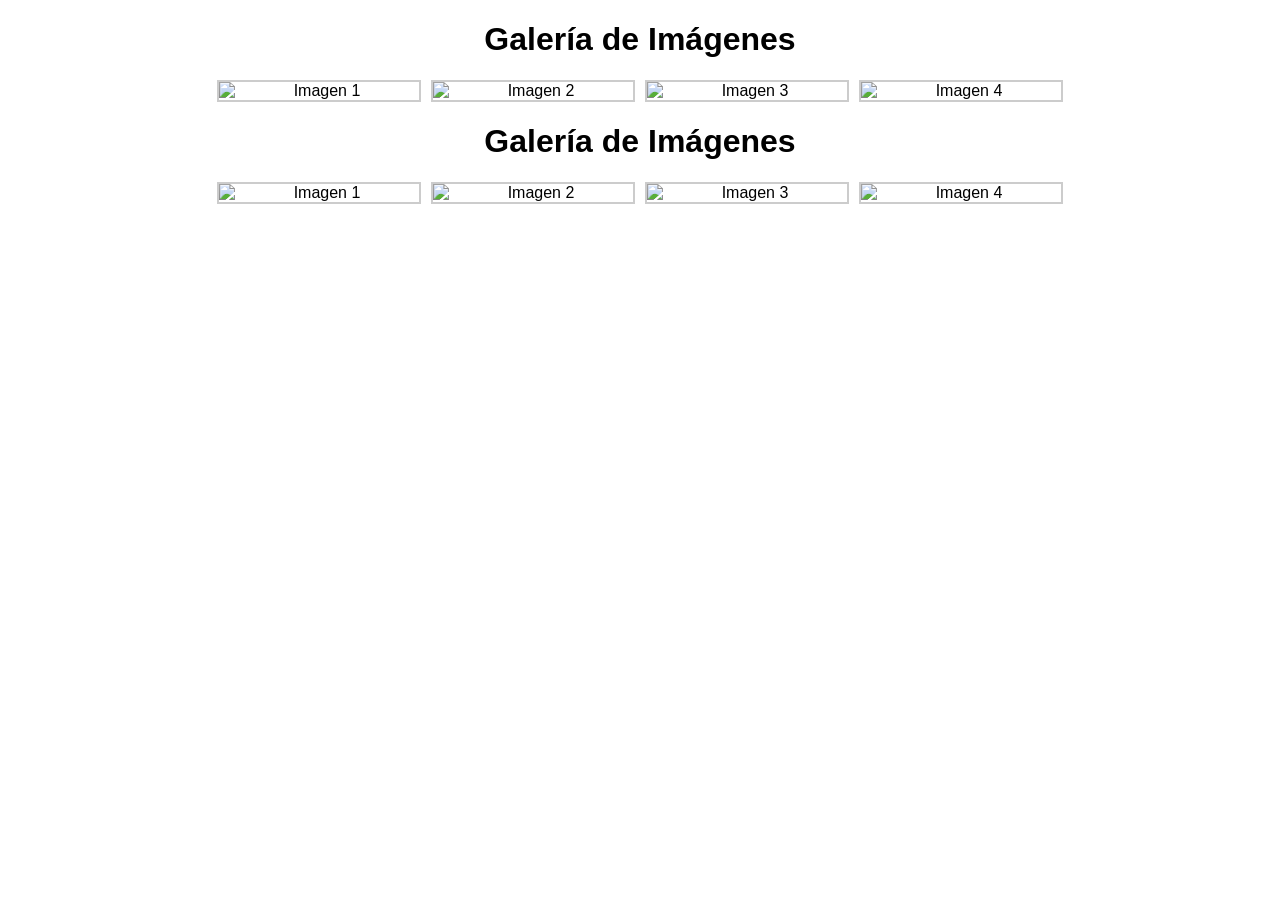
==== modules/HttpServer/www/index.html @ f837982d "implementación de logs" ====
<!DOCTYPE html>
<html lang="en">
<head>
    <meta charset="UTF-8">
    <title>Galería modificada</title>
    <style>
        body {
            font-family: Arial, sans-serif;
            text-align: center;
        }
        .galeria {
            display: flex;
            flex-wrap: wrap;
            justify-content: center;
            gap: 10px;
        }
        .galeria img {
            width: 200px;
            height: auto;
            border: 2px solid #ccc;
        }
    </style>
</head>
<body>

    <h1>Galería de Imágenes</h1>

    <div class="galeria">
        <img src="/img/img1.jpg" alt="Imagen 1">
        <img src="/img/img2.jpg" alt="Imagen 2">
        <img src="/img/img3.jpg" alt="Imagen 3">
        <img src="/img/img4.jpg" alt="Imagen 4">
    </div>

</body>
</html><!DOCTYPE html>
<html lang="en">
<head>
    <meta charset="UTF-8">
    <title>Galería modificada</title>
    <style>
        body {
            font-family: Arial, sans-serif;
            text-align: center;
        }
        .galeria {
            display: flex;
            flex-wrap: wrap;
            justify-content: center;
            gap: 10px;
        }
        .galeria img {
            width: 200px;
            height: auto;
            border: 2px solid #ccc;
        }
    </style>
</head>
<body>

    <h1>Galería de Imágenes</h1>

    <div class="galeria">
        <img src="/img/img1.jpg" alt="Imagen 1">
        <img src="/img/img2.jpg" alt="Imagen 2">
        <img src="/img/img3.jpg" alt="Imagen 3">
        <img src="/img/img4.jpg" alt="Imagen 4">
    </div>

</body>
</html>
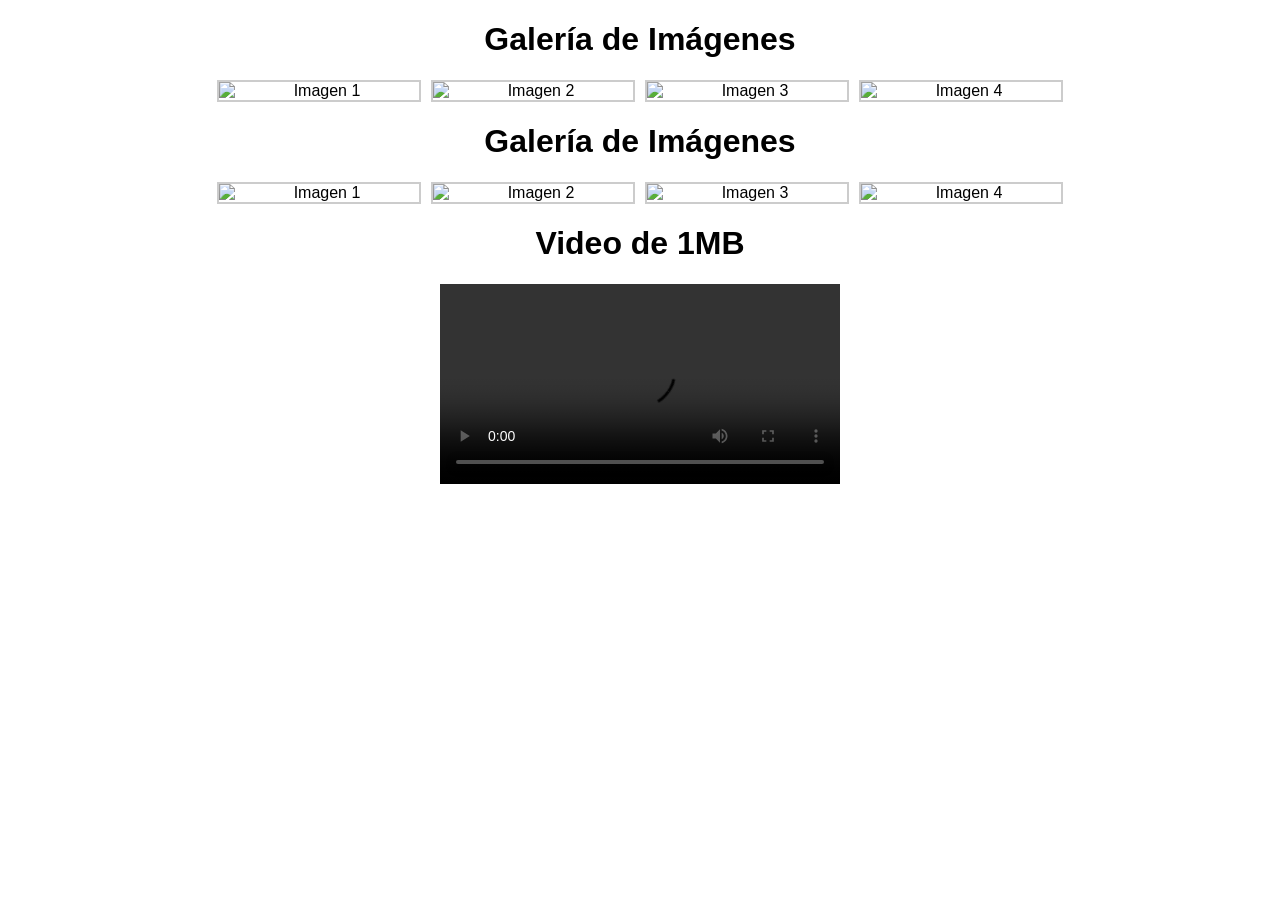
==== commit 89446663: "Merge http-server with dev" ====
--- a/modules/HttpServer/www/index.html
+++ b/modules/HttpServer/www/index.html
@@ -66,6 +66,10 @@
         <img src="/img/img3.jpg" alt="Imagen 3">
         <img src="/img/img4.jpg" alt="Imagen 4">
     </div>
+    <h1>Video de 1MB</h1>
+    <video width="400" controls>
+        <source src="video/video.mp4" type="video/mp4">
+    </video>
 
 </body>
 </html>
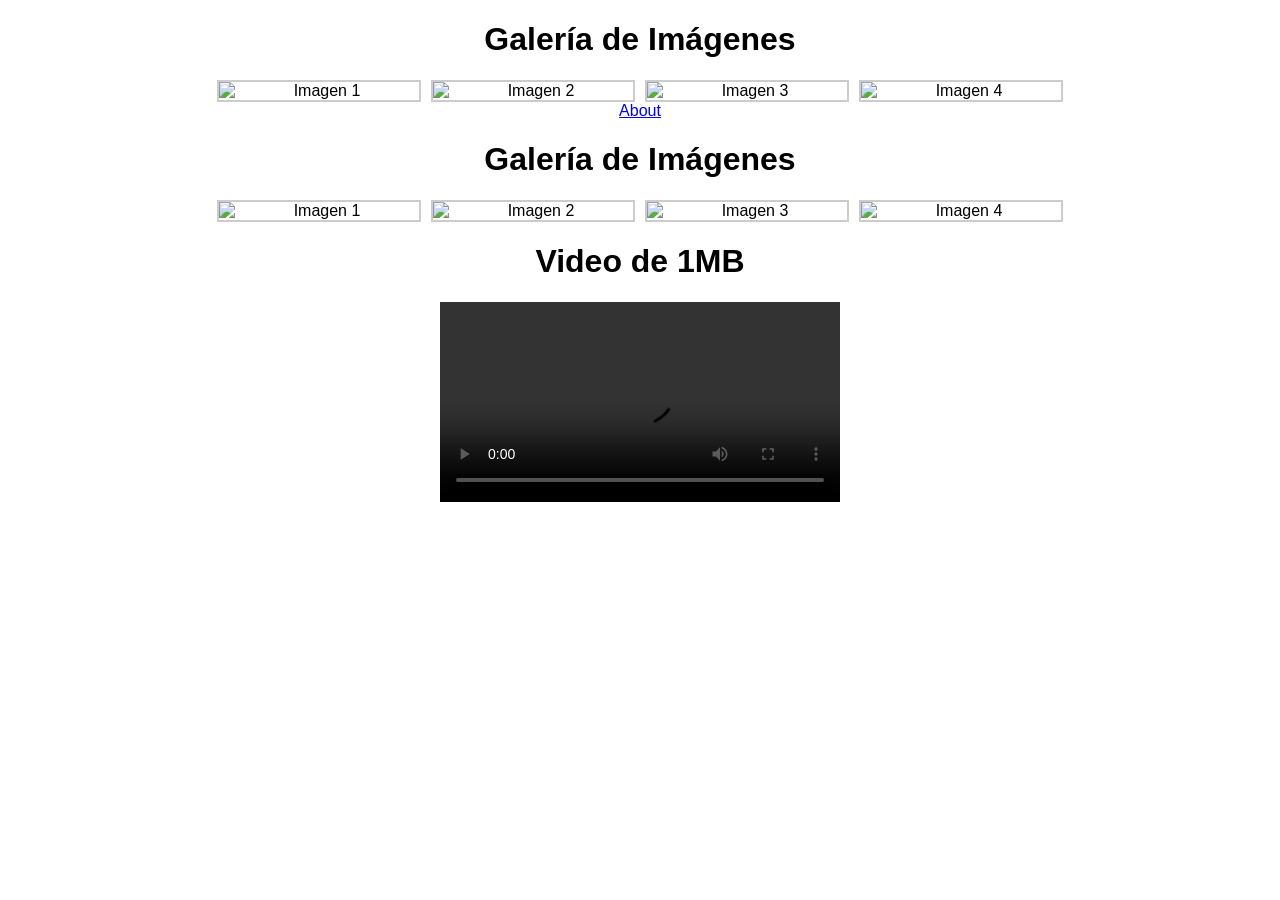
==== commit f9d1f44b: "solucionar falta de logs en proxy" ====
--- a/modules/HttpServer/www/index.html
+++ b/modules/HttpServer/www/index.html
@@ -57,14 +57,14 @@
     </style>
 </head>
 <body>
-
+    <a href="about.html">About</a>
     <h1>Galería de Imágenes</h1>
 
     <div class="galeria">
-        <img src="/img/img1.jpg" alt="Imagen 1">
-        <img src="/img/img2.jpg" alt="Imagen 2">
-        <img src="/img/img3.jpg" alt="Imagen 3">
-        <img src="/img/img4.jpg" alt="Imagen 4">
+        <img src="/img/cat1.png" alt="Imagen 1">
+        <img src="/img/cat2.jpg" alt="Imagen 2">
+        <img src="/img/cat3.jpg" alt="Imagen 3">
+        <img src="/img/cat4.jpg" alt="Imagen 4">
     </div>
     <h1>Video de 1MB</h1>
     <video width="400" controls>
